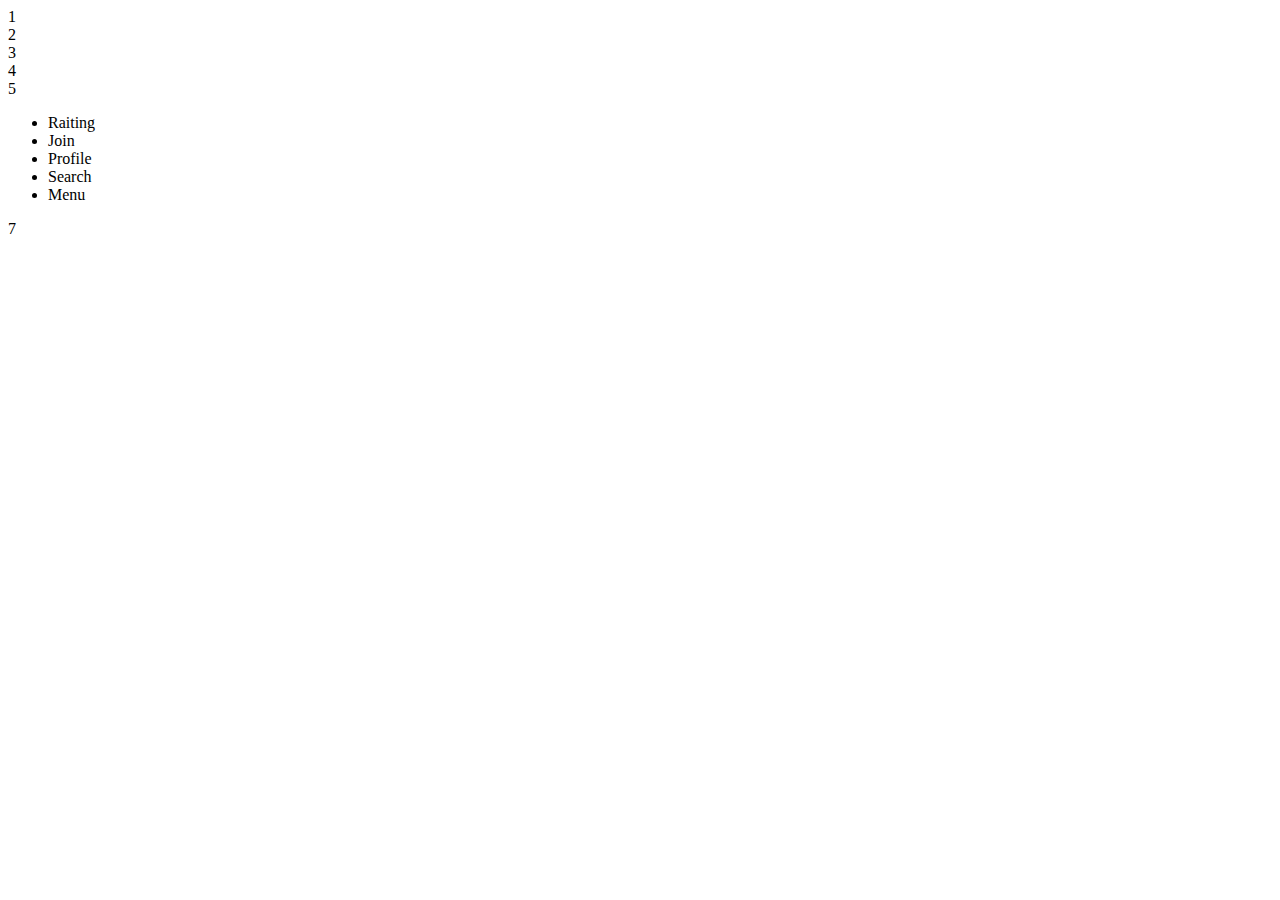
==== ass 7/grid2.html @ f9fda591 "Create grid2.html" ====
<!DOCTYPE html>
<html lang="en">
<head>
    <meta charset="UTF-8">
    <meta http-equiv="X-UA-Compatible" content="IE=edge">
    <meta name="viewport" content="width=device-width, initial-scale=1.0">
    <title>Assignment 6</title>
    <link rel="stylesheet" href="grid.css">   
</head>
<body>
    <div class="container">
        <div class="box1">1</div>
        <div class="box2">2</div>
        <div class="box3">3</div>
        <div class="box4">4</div>
        <div class="box5">5</div>
        <div class="box6">
            <ul class="menu">
                <li class = "Raiting"> Raiting</li>
                <li class = "Join"> Join</li>
                <li class = "Profile"> Profile</li>
                <li class = "Search"> Search</li>
                <li class = "Menu"> Menu</li>
            </ul>
        </div>
        <div class="box7">7</div>
    </div>
</body>
</html>
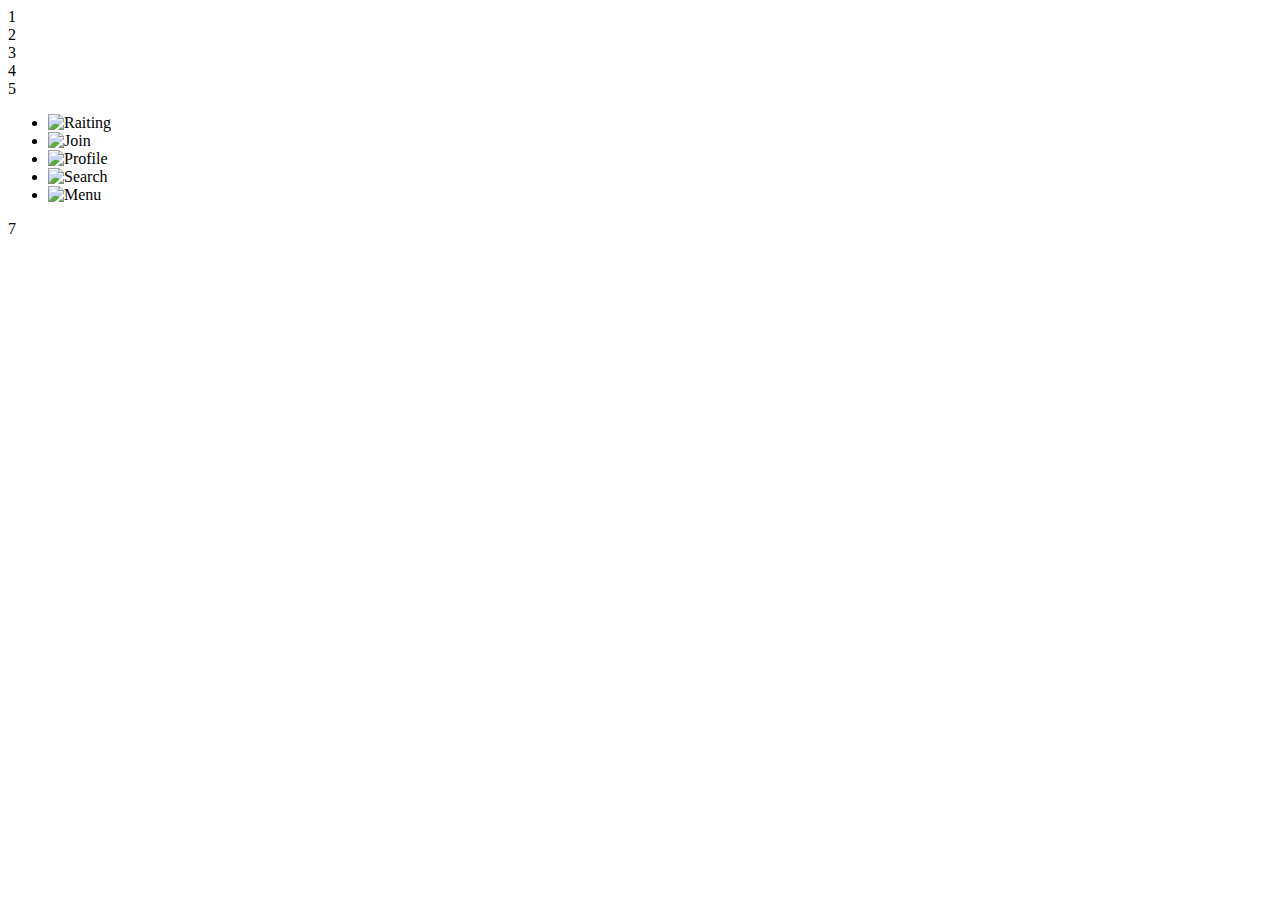
==== commit fbce3fb7: "Update grid2.html" ====
--- a/ass 7/grid2.html
+++ b/ass 7/grid2.html
@@ -16,11 +16,21 @@
         <div class="box5">5</div>
         <div class="box6">
             <ul class="menu">
-                <li class = "Raiting"> Raiting</li>
-                <li class = "Join"> Join</li>
-                <li class = "Profile"> Profile</li>
-                <li class = "Search"> Search</li>
-                <li class = "Menu"> Menu</li>
+                <li class = "Raiting"> 
+                <img src="https://github.com/imanbekov-a-auca-2022/HTML/blob/main/%D0%B8%D0%B7%D0%BE%D0%B1%D1%80%D0%B0%D0%B6%D0%B5%D0%BD%D0%B8%D0%B5_2024-12-06_161834459.png?raw=true" alt="Raiting" />
+                </li>
+                <li class = "Join"> 
+                <img src="https://github.com/imanbekov-a-auca-2022/HTML/blob/main/%D0%B8%D0%B7%D0%BE%D0%B1%D1%80%D0%B0%D0%B6%D0%B5%D0%BD%D0%B8%D0%B5_2024-12-06_161824371.png?raw=true" alt="Join" />
+                </li>
+                <li class = "Profile"> 
+                <img src="https://github.com/imanbekov-a-auca-2022/HTML/blob/main/%D0%B8%D0%B7%D0%BE%D0%B1%D1%80%D0%B0%D0%B6%D0%B5%D0%BD%D0%B8%D0%B5_2024-12-06_161806861.png?raw=true" alt="Profile" />
+                </li>
+                <li class = "Search"> 
+                <img src="https://github.com/imanbekov-a-auca-2022/HTML/blob/main/%D0%B8%D0%B7%D0%BE%D0%B1%D1%80%D0%B0%D0%B6%D0%B5%D0%BD%D0%B8%D0%B5_2024-12-06_161756988.png?raw=true" alt="Search" />
+                </li>
+                <li class = "Menu"> 
+                <img src="https://github.com/imanbekov-a-auca-2022/HTML/blob/main/%D0%B8%D0%B7%D0%BE%D0%B1%D1%80%D0%B0%D0%B6%D0%B5%D0%BD%D0%B8%D0%B5_2024-12-06_161740446.png?raw=true" alt="Menu" />
+                </li>
             </ul>
         </div>
         <div class="box7">7</div>
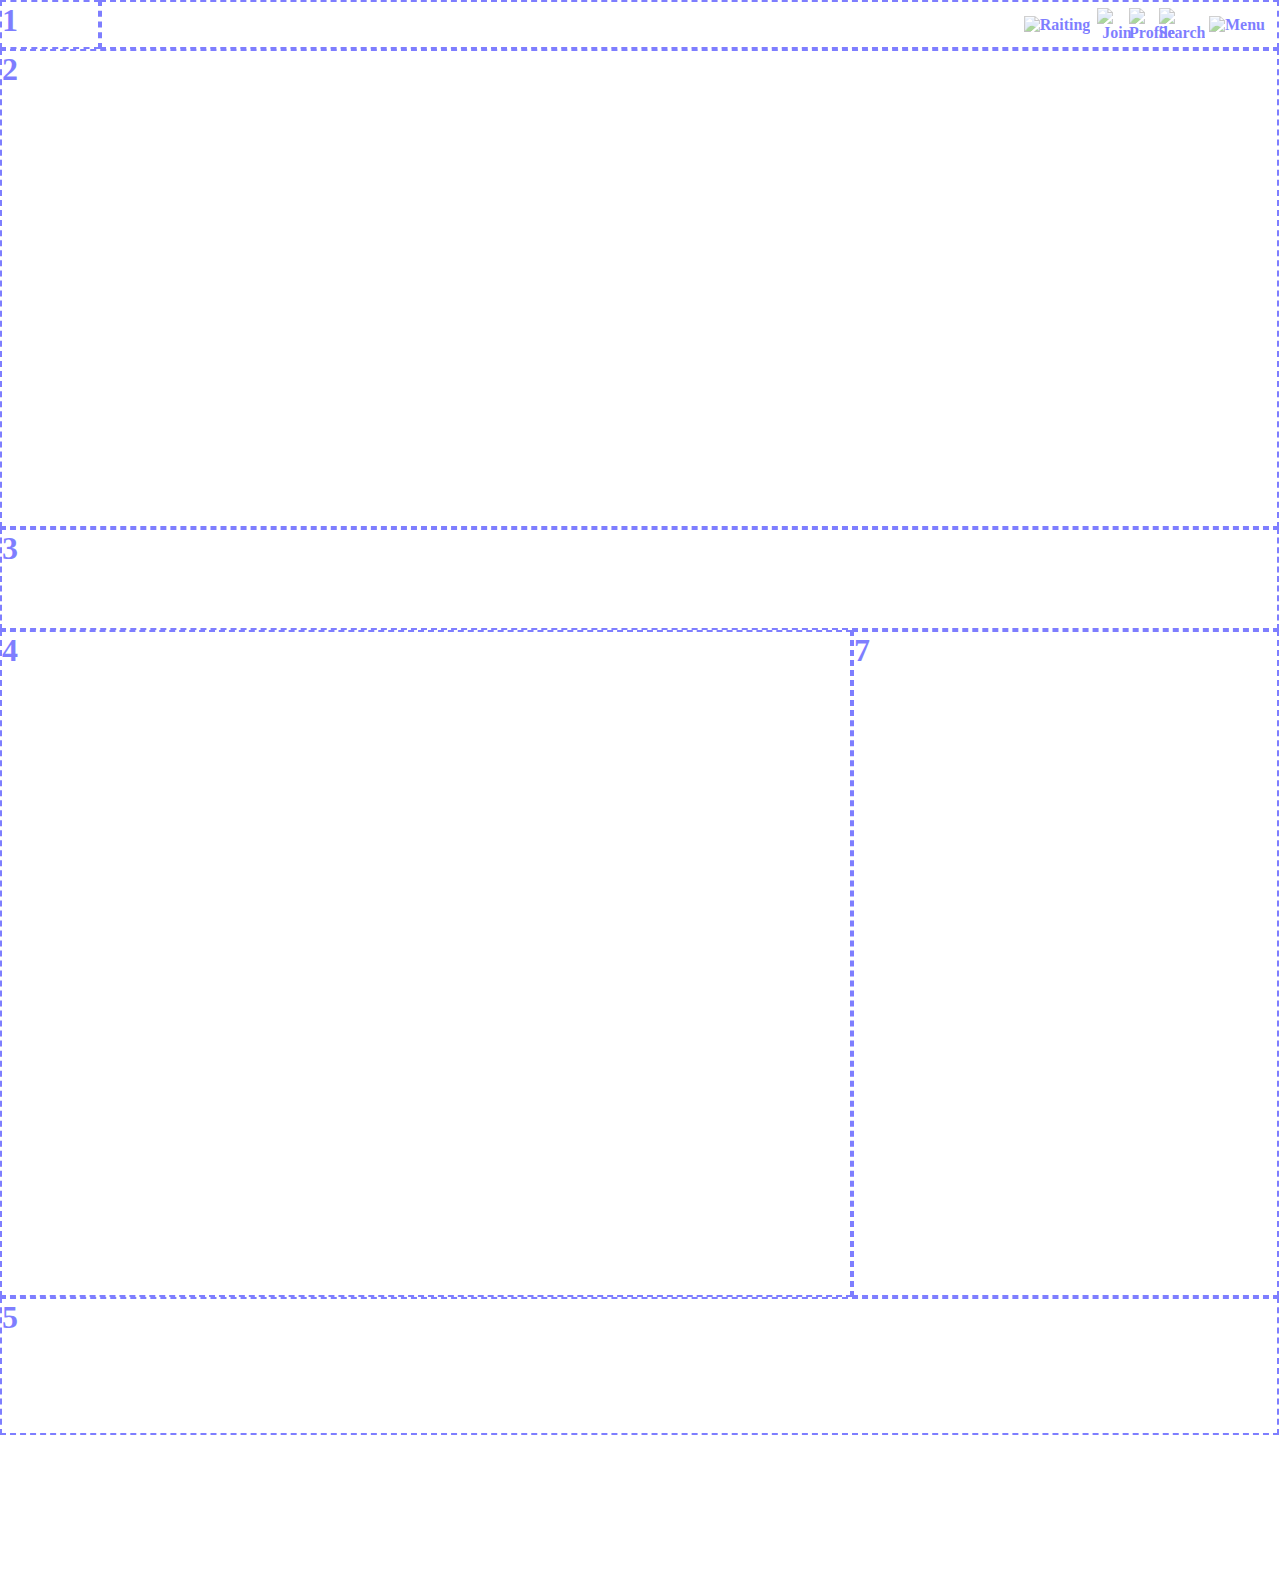
==== commit 4c849fbb: "Update grid2.html" ====
--- a/ass 7/grid2.html
+++ b/ass 7/grid2.html
@@ -5,7 +5,7 @@
     <meta http-equiv="X-UA-Compatible" content="IE=edge">
     <meta name="viewport" content="width=device-width, initial-scale=1.0">
     <title>Assignment 6</title>
-    <link rel="stylesheet" href="grid.css">   
+    <link rel="stylesheet" href="grid2.css">   
 </head>
 <body>
     <div class="container">
--- a/ass 7/grid2.css
+++ b/ass 7/grid2.css
@@ -0,0 +1,134 @@
+* {
+    margin: 0;
+    box-sizing: border-box;
+}
+
+
+body {
+  
+    
+    background-repeat: no-repeat;
+    max-width: 1143px;
+    min-height: 1583px;
+    font-size: 2rem;
+    opacity: .5;
+    color: blue;
+}
+
+
+.container {
+    display: grid;
+    grid-template-rows: 49px 479px 102px 667px 138px;
+    grid-template-columns: 100px 752px 427px;
+    grid-template-areas:
+        "one six six"
+        "two two two"
+        "three three three"
+        "four four seven"
+        "five five five";
+}
+
+
+.container > * {
+    border: 2.3px dashed blue;
+    display: flex;
+    align-items: left;
+    justify-content: left;
+    font-weight: bold;
+}
+.box6 {
+    grid-area: six;
+    display: flex;
+    justify-content: right;
+    align-items: right;
+    background-color: rgba(255, 255, 255, 0.8);
+}
+
+
+.menu {
+    list-style-type: none;
+    display: flex;
+    gap: 0;
+    font-size: 1rem;
+    flex-wrap: wrap; 
+}
+
+.menu li {
+     
+    background: none; 
+    border: none; 
+    padding: 0; 
+    text-align: center;
+    display: flex;
+    align-items: center;
+    justify-content: center;
+    cursor: pointer;
+    
+}
+
+
+.Raiting {
+    width: 80px; 
+}
+
+.Join {
+    width: 40px; 
+}
+
+.Profile {
+    width: 30px; 
+}
+
+.Search {
+    width: 30px; 
+}
+
+.Menu {
+    width: 80px; 
+}
+
+.menu li:hover {
+    background-color: darkred;
+}
+
+
+@media (max-width: 1200px) {
+     .container {
+        grid-template-columns: 100px 752px 427px;
+      
+    }
+
+    .menu {
+        flex-direction: column;
+        gap: 10px;
+    }
+
+    .menu li {
+        width: 100%;
+        text-align: center;
+    }
+}
+
+
+.box1 {
+    grid-area: one;
+}
+
+.box2 {
+    grid-area: two;
+}
+
+.box3 {
+    grid-area: three;
+}
+
+.box4 {
+    grid-area: four;
+}
+
+.box5 {
+    grid-area: five;
+}
+.box7 {
+    grid-area: seven;
+}
